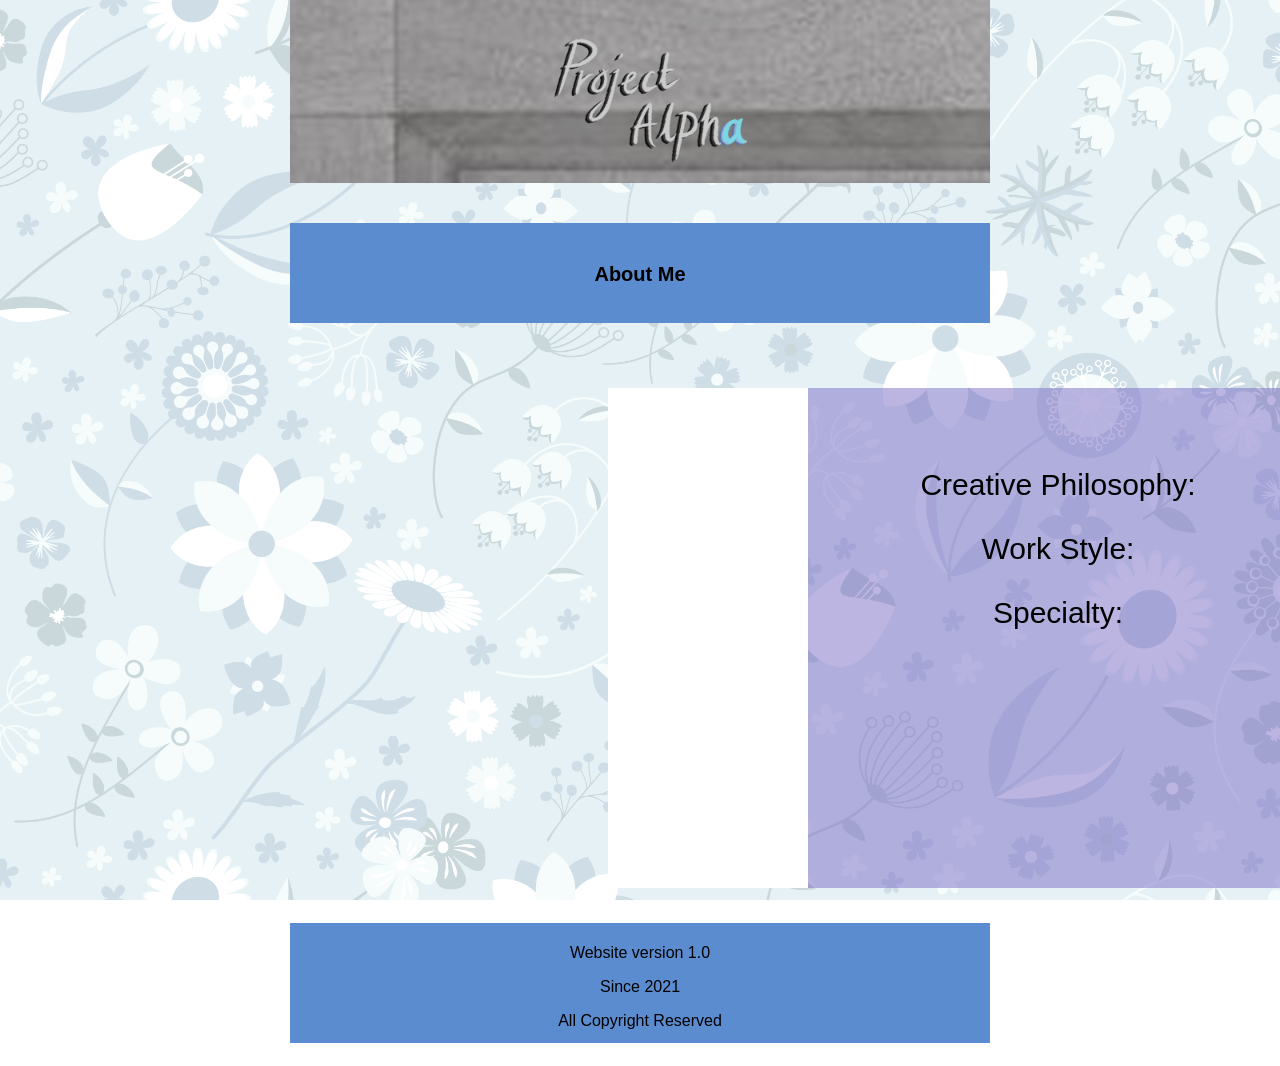
==== aboutme.html @ f4819ca8 "Add assets and formatted site" ====
<!DOCTYPE html>
<html lang="en">

  <head>
    <title>aboutme</title>
    <meta charset="utf-8">
    <meta name="viewport" content="width=device-width, initial-scale=1">
    <link href="style.css" rel="stylesheet" type="text/css">
  </head>

  <body>
    <a href="aboutme.html">
    <div class="container">
      <div class="center">
        <a href="aboutme.html">
          <header>
            <h2>
              <a href="index.html"><img src="images/Title.png" alt="Title" width="200" height="150"></a>
            </h2>
          </header>
        </a>
       </div>
     </div>
    </a>

     <div class="container">
      <div class="center">
        <section>
          <h3>
            About Me
          </h3>
        </section>
      </div>
    </div>


    <section>
      <div class="grid-container">
        <div class="grid-item"> 
          <nav>
              <ul>
                <li><a href="feedback.html">Feedback</a></li>
                <li><a href="portfolio1.html">Logos</a></li>
                <li><a href="portfolio2.html">Illustrations</a></li>
              </ul>
            </nav>
          </div>
          <div class="grid-item"> 
           <div class="grid-content">
                  <p>Creative Philosophy: </p>
                  <p>Work Style: </p>
                  <p>Specialty: </p>
            </div>
          </div>
      </div>
    </section>
 
    <div class="container">
      <div class="center">
        <footer>
          <p>Website version 1.0</p>
          <p>Since 2021</p>
          <p>All Copyright Reserved</p>
        </footer>
      </div>
    </div>

  </body>
</html>
---- style.css ----
/*Create Common variables to apply colours and sizes easiltu*/

:root{
  --headerLv1TextSize:25px;
  --headerLv1TextColour: white;

  --headerLv2TextSize: 20px;
  --headerLv2TextColour: black;

  --headerLv3TextSize: 30px;
  --headerLv3TextColour: black;

  --articletextsize: 20px;
  --articletextcolour: black;

  --backgroundcolour: white;
  --primarycolour: #5A8CCF;
  --secondarycolour: #625ACF;
  --tertiarycolour: #5AC6CF;
  --complementaryprimarycolour: #CF9D5A;
  

  --paddingTop: 10px;
  --paddingLeft: 20px;
  --paddingRight: 10px;
  --paddingBottom: 10px;
  --padding: 5px;

  --headerHeight: 200px;
  --headerWidth:  700px;

  --subheaderHeight: 100px;
  --subheaderWidth:  700px;

  --articleheight: 500px;
  --articlewidth: 500px;

  --navbarheight: 500px;
  --navbarwidth: 200px;

  --footerheight: 120px;
  --footerwidth: 700px;

  --portfolio1articleheight: 2000px;
  --portfolio1articlewidth: 500px;
  --portfolio1navbarheight: 500px;
  --portfolio1navbarwidth: 200px;


  --portfolio2articleheight: 3000px;
  --portfolio2articlewidth: 500px;
  --portfolio2navbarheight: 500px;
  --portfolio2navbarwidth: 200px;


}

  /*The box-sizing expression below ensures that all elements are sized intuitively, the asterisk means its applied to all elements*/
* {
    box-sizing: border-box;
  }
  
  body {
    font-family: Arial, Helvetica, sans-serif;
    background-image: url('images/Flower Pattern_4928x3264.jpg');
    background-repeat: no-repeat;
    background-attachment: fixed;
    background-color: rgba(255, 255, 255, 0.774);
    background-blend-mode: lighten;
    background-size: cover;
  }
  
  /* Style the header */
  header {
    background-image:url('images/webtech background.png');
    padding: var(--padding);
    padding-left: var(--paddingLeft);
    font-size: var(--headerLv1TextSize);
    color: var( --headerLv1TextColour);
    height:var(--headerHeight);
    width:var(--headerWidth);
  
  }
  h2{
    background-color: transparent;
    padding-top: 20px;
    text-align: center;
    font-size: var(--headerLv1TextSize);
    color: var( --headerLv1TextColour);
  }

  h3{
    background-color: var(--primarycolour);
    padding-top: 40px;
    text-align: center;
    font-size: var(--headerLv2TextSize);
    color: var( --headerLv2TextColour);
    height:var(--subheaderHeight);
    width:var(--subheaderWidth);
  }

  /* Create two columns/boxes that floats next to each other */
  nav {
    float: Right;
    background: white;
    width: var(--navbarwidth);
    height: var(--navbarheight);
  }
  section{
    padding-top: 80px;
  }
  /* Style the list inside the menu */
  nav ul {
    list-style-type:none;
    padding: 0;
  }

  li {
    display: block;
  }
 /* Style the list inside the menu */
  a:link {
    color: white;
    background-color: transparent;
    text-decoration: none;
  }
 /* Style the list inside the menu */
  a:visited {
    color: var(--secondarycolour);
    background-color: transparent;
    text-decoration: none;
  }
 /* Style the list inside the menu */
  a:hover {
    color: var(--complementaryprimarycolour);
    background-color: transparent;
    text-decoration: underline;
  }
 /* Style the list inside the menu */
  a:active {
    color: var( --tertiarycolour);
    background-color: transparent;
    text-decoration: underline;
  }


  /* only for demonstration, should be removed */
  article {
    width: var(--articlewidth);
    background-color: var(--primarycolour);
    height: var(--articleheight); 
    align-items: center;
  
  }

  /* Clear floats after the columns */
  section::after {
    content: "";
    display: table;
    clear: both;
  }
  
  /* Style the footer */
  footer {
    background-color: var(--primarycolour);
    padding-top: 5px;
    text-align: center;
    width: var(--footerwidth);
    height: var(--footerheight);
  }
  
  /* Responsive layout - makes the two columns/boxes stack on top of each other instead of next to each other, on small screens */
  @media (max-width: 700px) {
    nav, article {
      width: 100%;
      height: auto;
    }
  }

  .container {
    height: 150px;
    position: relative;
   
  }

  .center {
    margin: 0;
    position: absolute;
    top: 50%;
    left: 50%;
    -ms-transform: translate(-50%, -50%);
    transform: translate(-50%, -50%);
  }
  .grid-container {
    display: grid;
    padding-bottom: 20px;
    grid-template-columns: 800px auto auto;
    background-color: transparent;

  }

  .grid-item {
    background-color: transparent;
    border: transparent;
    font-size: 30px;
    text-align: center;
  }

  .grid-content {
    background-color: rgba(128, 115, 201, 0.527);
    font-size: 30px;
    text-align: center;
    width: var(--articlewidth);
    height: var(--articleheight);
    padding-top: 50px;

  }

  .grid-container-homepage-content {
    display: grid;
    padding-bottom: 20px;
    grid-template-columns: auto auto;
    background-color: transparent;

  }
  
  .grid-item-homepage-content {
    background-color: transparent;
    border: transparent;
    font-size: 20px;
    text-align: center;
 
  }

  .grid-container-portfolio1 {
    display: grid;
    padding-bottom: 20px;
    grid-template-columns: 800px auto auto;
    background-color: transparent;

  }

  .grid-item-portfolio1 {
    background-color: transparent;
    border: transparent;
    font-size: 30px;
    text-align: center;
  }
  
  .grid-content-portfolio1 {
    background-color: rgba(128, 115, 201, 0.527);
    font-size: 30px;
    text-align: center;
    width: var(--portfolio1articlewidth);
    height: var(--portfolio1articleheight);
    padding-top: 50px;

  }

  .grid-containe-portfolio1-content {
    display: grid;
    padding-bottom: 20px;
    grid-template-columns: auto auto;
    background-color: transparent;

  }
  
  .grid-item-portfolio1-content {
    background-color: transparent;
    border: transparent;
    font-size: 20px;
    text-align: center;
 
  }

  .grid-container-portfolio2 {
    display: grid;
    padding-bottom: 20px;
    grid-template-columns: 800px auto auto;
    background-color: transparent;

  }

  .grid-item-portfolio2 {
    background-color: transparent;
    border: transparent;
    font-size: 30px;
    text-align: center;
  }
  
  .grid-content-portfolio2 {
    background-color: rgba(128, 115, 201, 0.527);
    font-size: 30px;
    text-align: center;
    width: var(--portfolio2articlewidth);
    height: var(--portfolio2articleheight);
    padding-top: 50px;

  }

  .grid-container-portfolio2-content {
    display: grid;
    padding-bottom: 20px;
    grid-template-columns: auto;
    background-color: transparent;

  }
  
  .grid-item-portfolio2-content {
    background-color: transparent;
    border: transparent;
    font-size: 20px;
    text-align: center;
 
  }
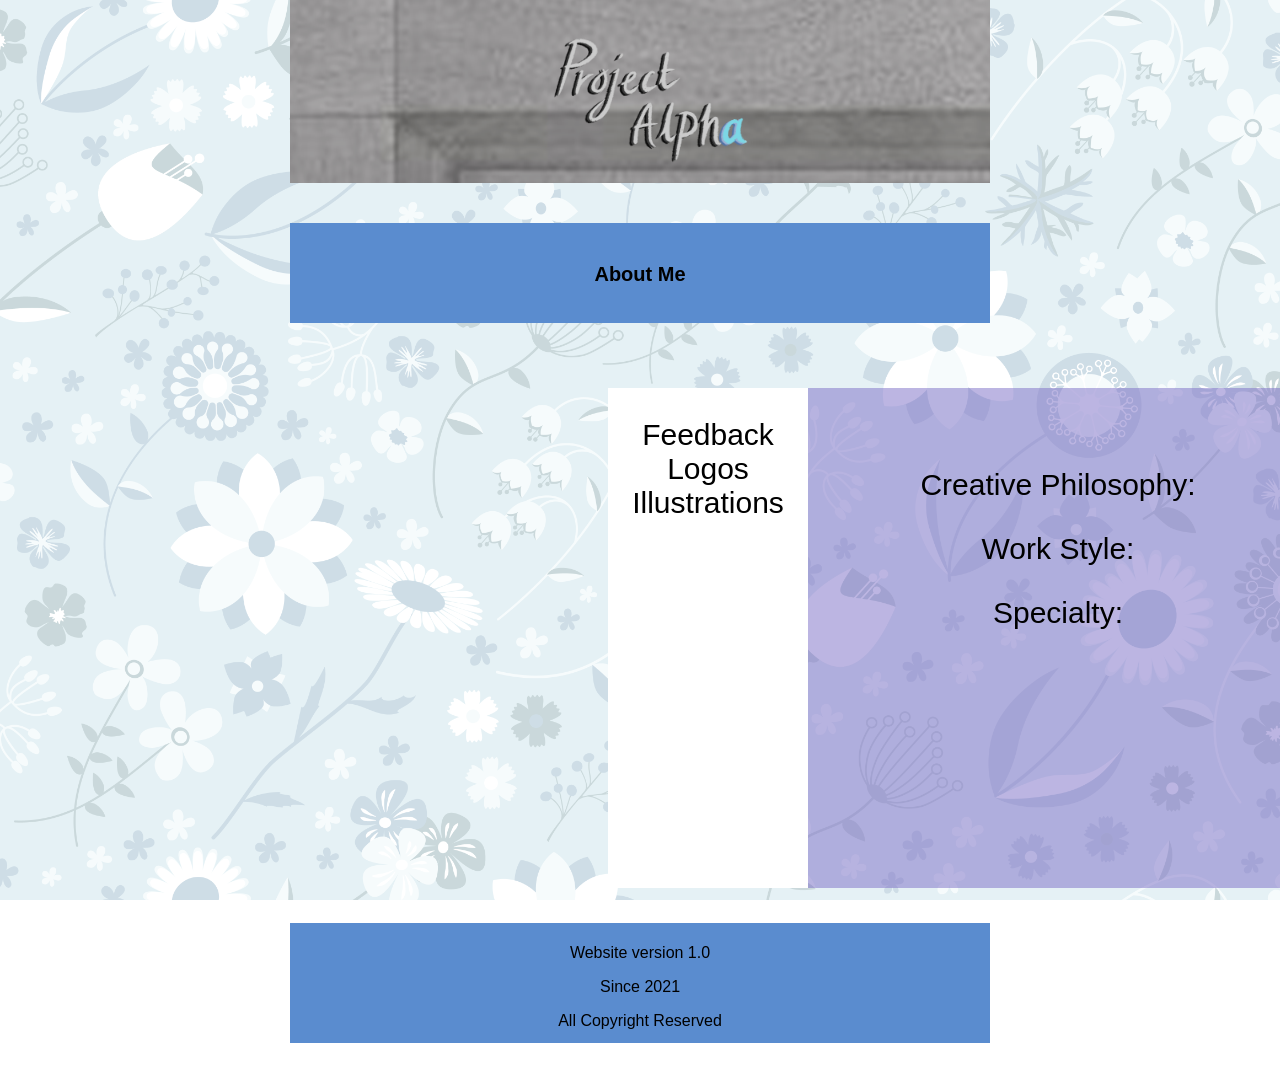
==== commit b9b0dd51: "Removed similar multiple link call" ====
--- a/aboutme.html
+++ b/aboutme.html
@@ -9,19 +9,19 @@
   </head>
 
   <body>
-    <a href="aboutme.html">
+
     <div class="container">
       <div class="center">
-        <a href="aboutme.html">
+
           <header>
             <h2>
               <a href="index.html"><img src="images/Title.png" alt="Title" width="200" height="150"></a>
             </h2>
           </header>
-        </a>
+ 
        </div>
      </div>
-    </a>
+  
 
      <div class="container">
       <div class="center">
--- a/style.css
+++ b/style.css
@@ -105,6 +105,7 @@
     background: white;
     width: var(--navbarwidth);
     height: var(--navbarheight);
+    color: black;
   }
   section{
     padding-top: 80px;
@@ -120,7 +121,7 @@
   }
  /* Style the list inside the menu */
   a:link {
-    color: white;
+    color: black;
     background-color: transparent;
     text-decoration: none;
   }
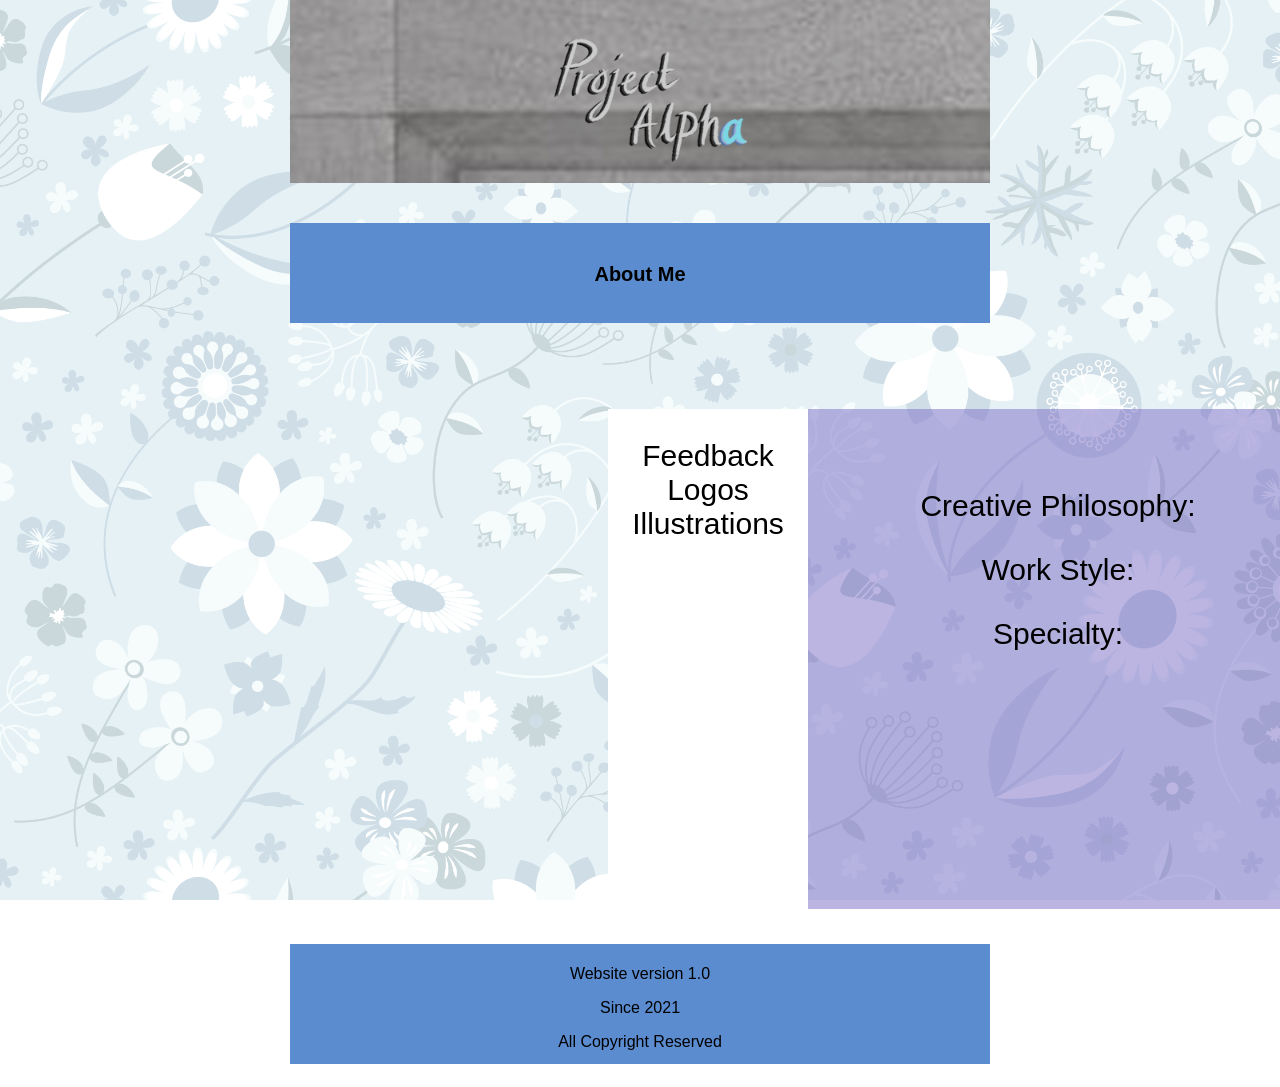
==== commit 7bb347e0: "Add headers to section" ====
--- a/aboutme.html
+++ b/aboutme.html
@@ -35,6 +35,7 @@
 
 
     <section>
+      <h4></h4>
       <div class="grid-container">
         <div class="grid-item"> 
           <nav>
--- a/style.css
+++ b/style.css
@@ -62,7 +62,7 @@
   
   body {
     font-family: Arial, Helvetica, sans-serif;
-    background-image: url('images/Flower Pattern_4928x3264.jpg');
+    background-image: url('images/Flower_pattern.jpg');
     background-repeat: no-repeat;
     background-attachment: fixed;
     background-color: rgba(255, 255, 255, 0.774);
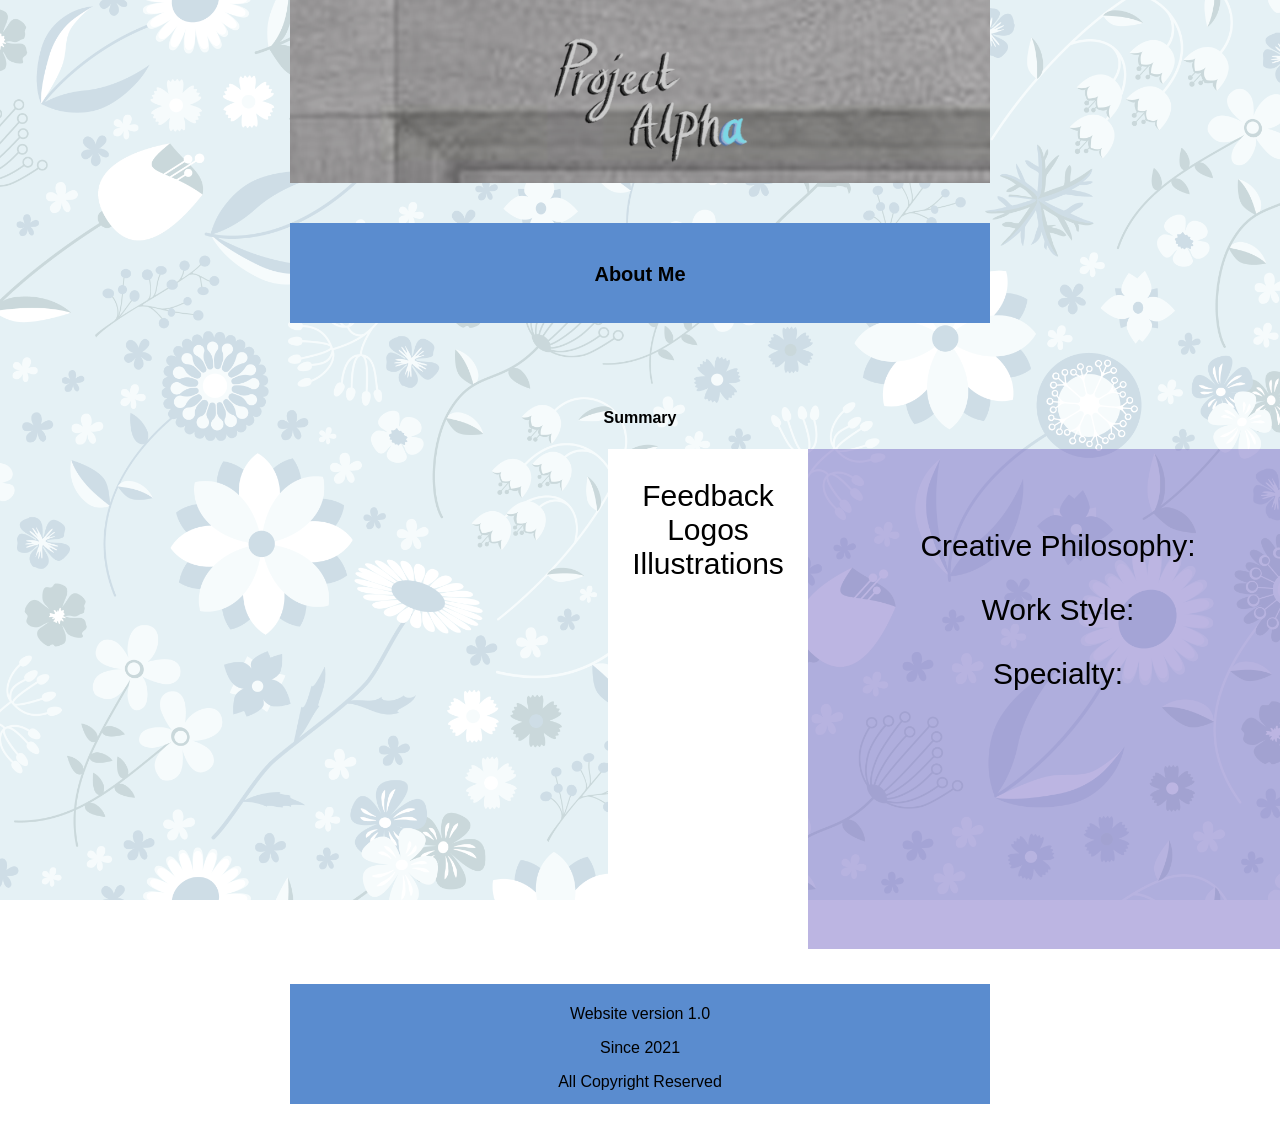
==== commit 875f2210: "Include header message" ====
--- a/aboutme.html
+++ b/aboutme.html
@@ -35,7 +35,7 @@
 
 
     <section>
-      <h4></h4>
+      <h4>Summary</h4>
       <div class="grid-container">
         <div class="grid-item"> 
           <nav>
--- a/style.css
+++ b/style.css
@@ -72,7 +72,7 @@
   
   /* Style the header */
   header {
-    background-image:url('images/webtech background.png');
+    background-image:url('images/webtech_background.png');
     padding: var(--padding);
     padding-left: var(--paddingLeft);
     font-size: var(--headerLv1TextSize);
@@ -97,6 +97,13 @@
     color: var( --headerLv2TextColour);
     height:var(--subheaderHeight);
     width:var(--subheaderWidth);
+  }
+  h4{
+    background-color: transparent;
+
+    text-align: center;
+    color: var( --headerLv2TextColour);
+
   }
 
   /* Create two columns/boxes that floats next to each other */
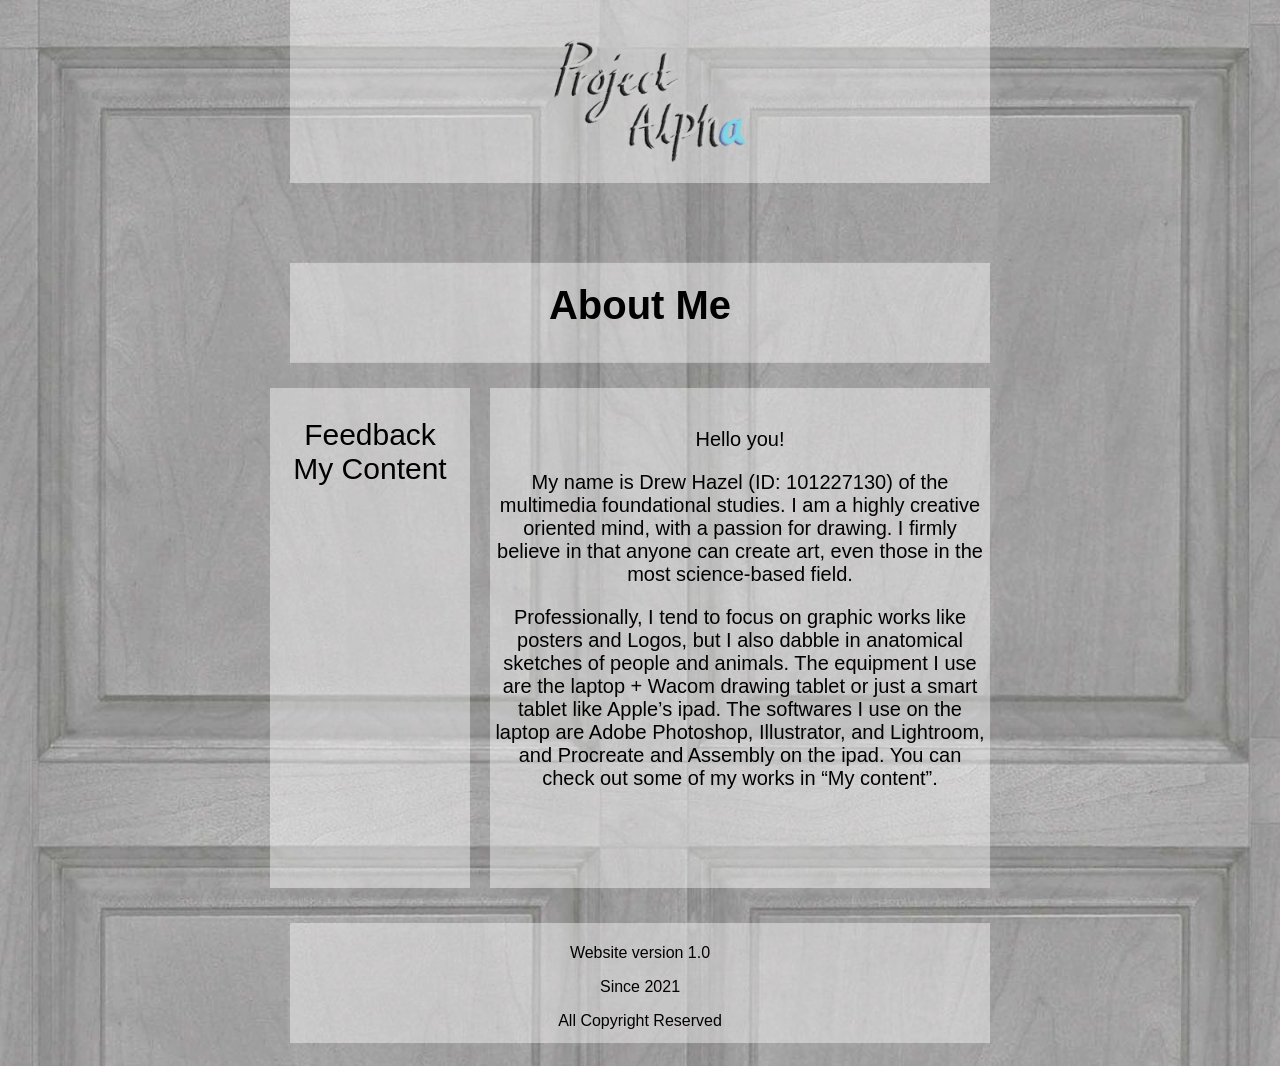
==== commit 4765306d: "Add comment and refactor" ====
--- a/aboutme.html
+++ b/aboutme.html
@@ -12,45 +12,34 @@
 
     <div class="container">
       <div class="center">
-
           <header>
             <h2>
               <a href="index.html"><img src="images/Title.png" alt="Title" width="200" height="150"></a>
             </h2>
           </header>
- 
        </div>
      </div>
-  
-
-     <div class="container">
-      <div class="center">
-        <section>
-          <h3>
-            About Me
-          </h3>
-        </section>
+    <section>
+      <div class="container">
+        <div class="center">
+           <h4>About Me</h4>
+        </div>
       </div>
-    </div>
-
-
-    <section>
-      <h4>Summary</h4>
       <div class="grid-container">
         <div class="grid-item"> 
           <nav>
               <ul>
                 <li><a href="feedback.html">Feedback</a></li>
-                <li><a href="portfolio1.html">Logos</a></li>
-                <li><a href="portfolio2.html">Illustrations</a></li>
+                <li><a href="mycontent.html">My Content</a></li>
               </ul>
             </nav>
           </div>
           <div class="grid-item"> 
            <div class="grid-content">
-                  <p>Creative Philosophy: </p>
-                  <p>Work Style: </p>
-                  <p>Specialty: </p>
+                  <p>Hello you!</p>
+                  <p>My name is Drew Hazel (ID: 101227130) of the multimedia foundational studies. I am a highly creative oriented mind, with a passion for drawing. I firmly believe in that anyone can create art, even those in the most science-based field.</p>
+                  <p>Professionally, I tend to focus on graphic works like posters and Logos, but I also dabble in anatomical sketches of people and animals. The equipment I use are the laptop + Wacom drawing tablet or just a smart tablet like Apple’s ipad. The softwares I use on the laptop are Adobe Photoshop, Illustrator, and Lightroom, and Procreate and Assembly on the ipad. 
+                    You can check out some of my works in “My content”.</p>
             </div>
           </div>
       </div>
--- a/style.css
+++ b/style.css
@@ -1,10 +1,9 @@
 /*Create Common variables to apply colours and sizes easiltu*/
-
 :root{
   --headerLv1TextSize:25px;
   --headerLv1TextColour: white;
 
-  --headerLv2TextSize: 20px;
+  --headerLv2TextSize: 40px;
   --headerLv2TextColour: black;
 
   --headerLv3TextSize: 30px;
@@ -52,35 +51,34 @@
   --portfolio2navbarheight: 500px;
   --portfolio2navbarwidth: 200px;
 
-
 }
 
   /*The box-sizing expression below ensures that all elements are sized intuitively, the asterisk means its applied to all elements*/
 * {
     box-sizing: border-box;
   }
-  
+  /*Style the background of the website*/
   body {
     font-family: Arial, Helvetica, sans-serif;
-    background-image: url('images/Flower_pattern.jpg');
+    background-image: url('images//webtech_background.jpg');
     background-repeat: no-repeat;
     background-attachment: fixed;
-    background-color: rgba(255, 255, 255, 0.774);
+    background-color: rgba(255, 255, 255, 0.116);
     background-blend-mode: lighten;
     background-size: cover;
   }
   
   /* Style the header */
   header {
-    background-image:url('images/webtech_background.png');
+    background-color:rgba(255, 255, 255, 0.411);
     padding: var(--padding);
     padding-left: var(--paddingLeft);
     font-size: var(--headerLv1TextSize);
     color: var( --headerLv1TextColour);
     height:var(--headerHeight);
     width:var(--headerWidth);
-  
-  }
+  }
+  /*Style h2 header*/
   h2{
     background-color: transparent;
     padding-top: 20px;
@@ -88,32 +86,39 @@
     font-size: var(--headerLv1TextSize);
     color: var( --headerLv1TextColour);
   }
-
+ /*Style h3 header*/
   h3{
-    background-color: var(--primarycolour);
+    background-color: rgba(255, 255, 255, 0.411);
     padding-top: 40px;
     text-align: center;
     font-size: var(--headerLv2TextSize);
+    font-family: 'Trebuchet MS', sans-serif;
     color: var( --headerLv2TextColour);
     height:var(--subheaderHeight);
     width:var(--subheaderWidth);
   }
+   /*Style h4 header*/
   h4{
-    background-color: transparent;
-
-    text-align: center;
+
+    background-color: rgba(255, 255, 255, 0.411);
+    text-align: center;
+    padding-top: 20px;
+    font-size: var(--headerLv2TextSize);
+    font-family: 'Trebuchet MS', sans-serif;
     color: var( --headerLv2TextColour);
-
+    height:var(--subheaderHeight);
+    width:var(--subheaderWidth);
   }
 
   /* Create two columns/boxes that floats next to each other */
   nav {
     float: Right;
-    background: white;
+    background-color:rgba(255, 255, 255, 0.411);
     width: var(--navbarwidth);
     height: var(--navbarheight);
     color: black;
   }
+   /*Adds seperation between section with the page name and article*/
   section{
     padding-top: 80px;
   }
@@ -122,7 +127,7 @@
     list-style-type:none;
     padding: 0;
   }
-
+ /*Makes navigation bar verticle*/
   li {
     display: block;
   }
@@ -149,16 +154,6 @@
     color: var( --tertiarycolour);
     background-color: transparent;
     text-decoration: underline;
-  }
-
-
-  /* only for demonstration, should be removed */
-  article {
-    width: var(--articlewidth);
-    background-color: var(--primarycolour);
-    height: var(--articleheight); 
-    align-items: center;
-  
   }
 
   /* Clear floats after the columns */
@@ -170,7 +165,7 @@
   
   /* Style the footer */
   footer {
-    background-color: var(--primarycolour);
+    background-color:rgba(255, 255, 255, 0.411);
     padding-top: 5px;
     text-align: center;
     width: var(--footerwidth);
@@ -184,120 +179,131 @@
       height: auto;
     }
   }
-
+ /*The .class selector selects elements with a specific class attribute.*/
+ /*Below are all .class selectors*/
+
+ /*Defines Center position for div element*/
+ .center {
+  margin: 0;
+  position: absolute;
+  top: 50%;
+  left: 50%;
+  -ms-transform: translate(-50%, -50%);
+  transform: translate(-50%, -50%);
+}
+/*Defines a container not used in grids for div element*/
   .container {
     height: 150px;
     position: relative;
-   
-  }
-
-  .center {
-    margin: 0;
-    position: absolute;
-    top: 50%;
-    left: 50%;
-    -ms-transform: translate(-50%, -50%);
-    transform: translate(-50%, -50%);
-  }
+  }
+/*Defines a container used in grids for div element for the middle section element*/
   .grid-container {
     display: grid;
     padding-bottom: 20px;
-    grid-template-columns: 800px auto auto;
-    background-color: transparent;
-
-  }
-
+    grid-template-columns: auto auto;
+    background-color: transparent;
+  }
+/*Defines a single item used in container grids for div element for the middle section element*/
   .grid-item {
     background-color: transparent;
     border: transparent;
-    font-size: 30px;
-    text-align: center;
-  }
-
+    padding-right: 20px;
+    font-size: 30px;
+    text-align: center;
+  }
+/*Defines stylised background for middle section content in 2nd grid for homepage*/
   .grid-content {
-    background-color: rgba(128, 115, 201, 0.527);
-    font-size: 30px;
+    background-color:rgba(255, 255, 255, 0.411);
+    font-size: 20px;
     text-align: center;
     width: var(--articlewidth);
     height: var(--articleheight);
-    padding-top: 50px;
-
-  }
-
+    padding-top: 20px;
+  }
+/*Defines a container used in grids for div element inside homepage content*/
   .grid-container-homepage-content {
     display: grid;
     padding-bottom: 20px;
+    grid-template-columns: auto;
+    background-color: transparent;
+  }
+  /*Defines a single item used in container grids for div element inside homepage content*/
+  .grid-item-homepage-content {
+    background-color: transparent;
+    border: transparent;
+    font-size: 20px;
+    text-align: center;
+  }
+/*Defines a container used in grids for div element inside mywork content*/
+  .grid-container-mywork-content {
+    display: grid;
+    padding-bottom: 20px;
     grid-template-columns: auto auto;
     background-color: transparent;
-
-  }
-  
-  .grid-item-homepage-content {
-    background-color: transparent;
-    border: transparent;
-    font-size: 20px;
-    text-align: center;
- 
-  }
-
+  }
+  /*Defines a single item used in container grids for div element inside mywork content*/
+  .grid-item-homepage-mywork-content {
+    background-color: transparent;
+    border: transparent;
+    font-size: 10px;
+    text-align: center;
+  }
+/*Defines a container used in grids for div element inside portfolio1 content*/
   .grid-container-portfolio1 {
     display: grid;
     padding-bottom: 20px;
-    grid-template-columns: 800px auto auto;
-    background-color: transparent;
-
-  }
-
+    grid-template-columns: auto auto;
+    background-color: transparent;
+  }
+ /*Defines a single item used in container grids for div element inside portfolio1 content*/
   .grid-item-portfolio1 {
     background-color: transparent;
     border: transparent;
-    font-size: 30px;
-    text-align: center;
-  }
-  
+    padding-right: 20px;
+    font-size: 30px;
+    text-align: center;
+  }
+  /*Defines stylised background for middle section content in 2nd grid for porfolio1*/
   .grid-content-portfolio1 {
-    background-color: rgba(128, 115, 201, 0.527);
+    background-color:rgba(255, 255, 255, 0.411);
     font-size: 30px;
     text-align: center;
     width: var(--portfolio1articlewidth);
     height: var(--portfolio1articleheight);
     padding-top: 50px;
-
-  }
-
-  .grid-containe-portfolio1-content {
-    display: grid;
-    padding-bottom: 20px;
-    grid-template-columns: auto auto;
-    background-color: transparent;
-
-  }
-  
+  }
+/*Defines a container used in grids for div element inside portfolio1 content*/
+  .grid-container-portfolio1-content {
+    display: grid;
+    padding-bottom: 20px;
+    grid-template-columns: auto;
+    background-color: transparent;
+  }
+  /*Defines a single item used in container grids for div element inside porfolio1 content*/
   .grid-item-portfolio1-content {
     background-color: transparent;
     border: transparent;
     font-size: 20px;
     text-align: center;
- 
-  }
-
+  }
+/*Defines a container used in grids for div element inside portfolio1 content*/
   .grid-container-portfolio2 {
     display: grid;
     padding-bottom: 20px;
-    grid-template-columns: 800px auto auto;
-    background-color: transparent;
-
-  }
-
+    grid-template-columns:auto auto;
+    background-color: transparent;
+  }
+/*Defines a single item used in container grids for div element inside portfolio2 content*/
   .grid-item-portfolio2 {
     background-color: transparent;
     border: transparent;
-    font-size: 30px;
-    text-align: center;
-  }
-  
+    padding-right: 20px;
+    font-size: 30px;
+    text-align: center;
+  }
+   /*Defines stylised background for middle section content in 2nd grid for porfolio2*/
   .grid-content-portfolio2 {
-    background-color: rgba(128, 115, 201, 0.527);
+    background-color:rgba(255, 255, 255, 0.411);
     font-size: 30px;
     text-align: center;
     width: var(--portfolio2articlewidth);
@@ -305,7 +311,7 @@
     padding-top: 50px;
 
   }
-
+/*Defines a container used in grids for div element inside portfolio2 content*/
   .grid-container-portfolio2-content {
     display: grid;
     padding-bottom: 20px;
@@ -313,11 +319,36 @@
     background-color: transparent;
 
   }
-  
+  /*Defines a single item used in container grids for div element inside portfolio2 content*/
   .grid-item-portfolio2-content {
     background-color: transparent;
     border: transparent;
     font-size: 20px;
     text-align: center;
  
-  }+  }
+/*defines where floating text for images showup*/
+  .tooltip {
+    position: relative;
+    display: inline-block;
+  
+  }
+  /*define style floating text for images*/
+  .tooltip .tooltiptext {
+    visibility: hidden;
+    width: 120px;
+    background-color: black;
+    color: #fff;
+    text-align: center;
+    border-radius: 6px;
+    padding: 5px 0;
+  
+    /* Position the tooltip */
+    position: absolute;
+    z-index: 1;
+  }
+
+  /* Show the tooltip text when you mouse over the tooltip container */
+.tooltip:hover .tooltiptext {
+  visibility: visible;
+}
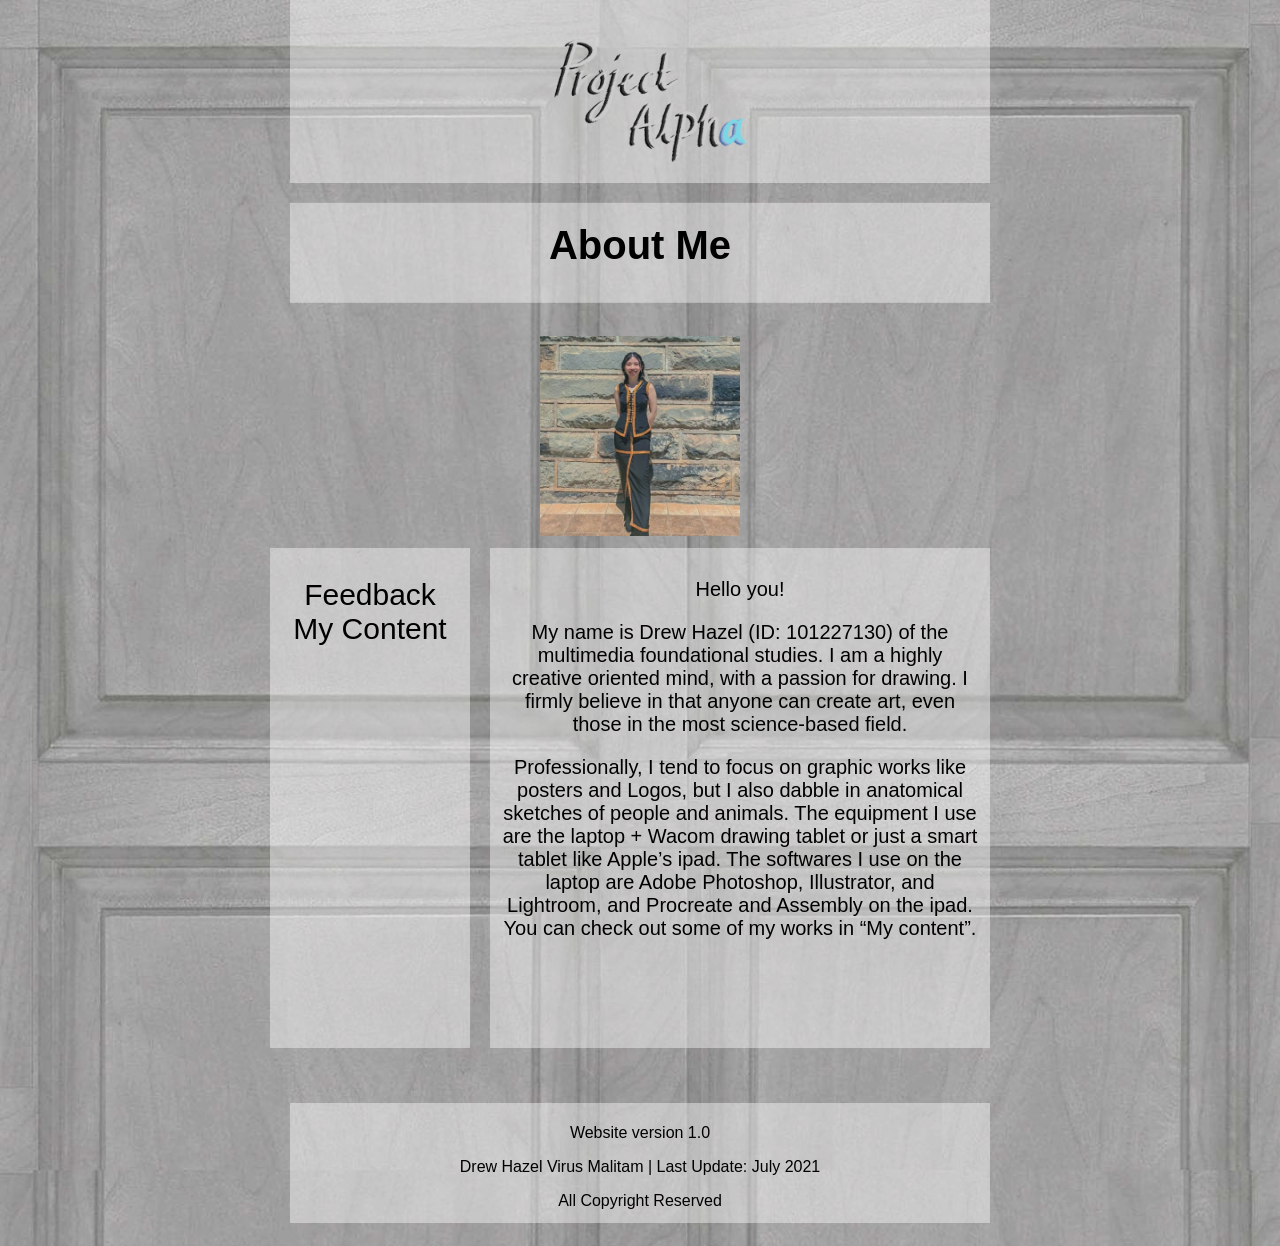
==== commit 15a47293: "Improve Site Following Requirement" ====
--- a/aboutme.html
+++ b/aboutme.html
@@ -25,21 +25,28 @@
            <h4>About Me</h4>
         </div>
       </div>
+
+      <div class="container-mypicture">
+        <div class="center">
+           <img src="images/mypicture.jpeg" alt="Title" width="200" height="200">
+        </div>
+      </div>
+
       <div class="grid-container">
         <div class="grid-item"> 
           <nav>
-              <ul>
+              <ol>
                 <li><a href="feedback.html">Feedback</a></li>
                 <li><a href="mycontent.html">My Content</a></li>
-              </ul>
+              </ol>
             </nav>
           </div>
           <div class="grid-item"> 
            <div class="grid-content">
-                  <p>Hello you!</p>
-                  <p>My name is Drew Hazel (ID: 101227130) of the multimedia foundational studies. I am a highly creative oriented mind, with a passion for drawing. I firmly believe in that anyone can create art, even those in the most science-based field.</p>
-                  <p>Professionally, I tend to focus on graphic works like posters and Logos, but I also dabble in anatomical sketches of people and animals. The equipment I use are the laptop + Wacom drawing tablet or just a smart tablet like Apple’s ipad. The softwares I use on the laptop are Adobe Photoshop, Illustrator, and Lightroom, and Procreate and Assembly on the ipad. 
-                    You can check out some of my works in “My content”.</p>
+                  <article>Hello you!</article>
+                  <article>My name is Drew Hazel (ID: 101227130) of the multimedia foundational studies. I am a highly creative oriented mind, with a passion for drawing. I firmly believe in that anyone can create art, even those in the most science-based field.</article>
+                  <article>Professionally, I tend to focus on graphic works like posters and Logos, but I also dabble in anatomical sketches of people and animals. The equipment I use are the laptop + Wacom drawing tablet or just a smart tablet like Apple’s ipad. The softwares I use on the laptop are Adobe Photoshop, Illustrator, and Lightroom, and Procreate and Assembly on the ipad. 
+                    You can check out some of my works in “My content”.</article>
             </div>
           </div>
       </div>
@@ -49,7 +56,7 @@
       <div class="center">
         <footer>
           <p>Website version 1.0</p>
-          <p>Since 2021</p>
+          <a href="aboutme.html"><p>Drew Hazel Virus Malitam | Last Update: July 2021</p></a>
           <p>All Copyright Reserved</p>
         </footer>
       </div>
--- a/style.css
+++ b/style.css
@@ -78,6 +78,11 @@
     height:var(--headerHeight);
     width:var(--headerWidth);
   }
+  /*Style Article*/
+  article{
+    padding: 10px;
+    text-align: center;
+  }
   /*Style h2 header*/
   h2{
     background-color: transparent;
@@ -110,6 +115,21 @@
     width:var(--subheaderWidth);
   }
 
+     /*Style h5 header*/
+     h5{
+      background-color: rgba(255, 255, 255, 0.411);
+      text-align: center;
+      padding-top: 10px;
+      font-size: 15px;
+      padding-bottom: 50px;
+      padding-left: 10px;
+      padding-right: 10px;
+      font-family: 'Trebuchet MS', sans-serif;
+      color: var( --headerLv2TextColour);
+      height:var(--subheaderHeight);
+      width:var(--subheaderWidth);
+    }
+
   /* Create two columns/boxes that floats next to each other */
   nav {
     float: Right;
@@ -120,10 +140,15 @@
   }
    /*Adds seperation between section with the page name and article*/
   section{
-    padding-top: 80px;
+    padding-top: 20px;
+    padding-bottom: 20px;
   }
   /* Style the list inside the menu */
   nav ul {
+    list-style-type:none;
+    padding: 0;
+  }
+  nav ol {
     list-style-type:none;
     padding: 0;
   }
@@ -181,6 +206,12 @@
   }
  /*The .class selector selects elements with a specific class attribute.*/
  /*Below are all .class selectors*/
+
+ /*Defines Center position for div element*/
+ .center-table {
+  margin-left: auto;
+  margin-right: auto;
+}
 
  /*Defines Center position for div element*/
  .center {
@@ -196,6 +227,11 @@
     height: 150px;
     position: relative;
   }
+/*Defines a container not used in grids for div element for profile picture in About me*/
+  .container-mypicture {
+    height: 220px;
+    position: relative;
+  }
 /*Defines a container used in grids for div element for the middle section element*/
   .grid-container {
     display: grid;
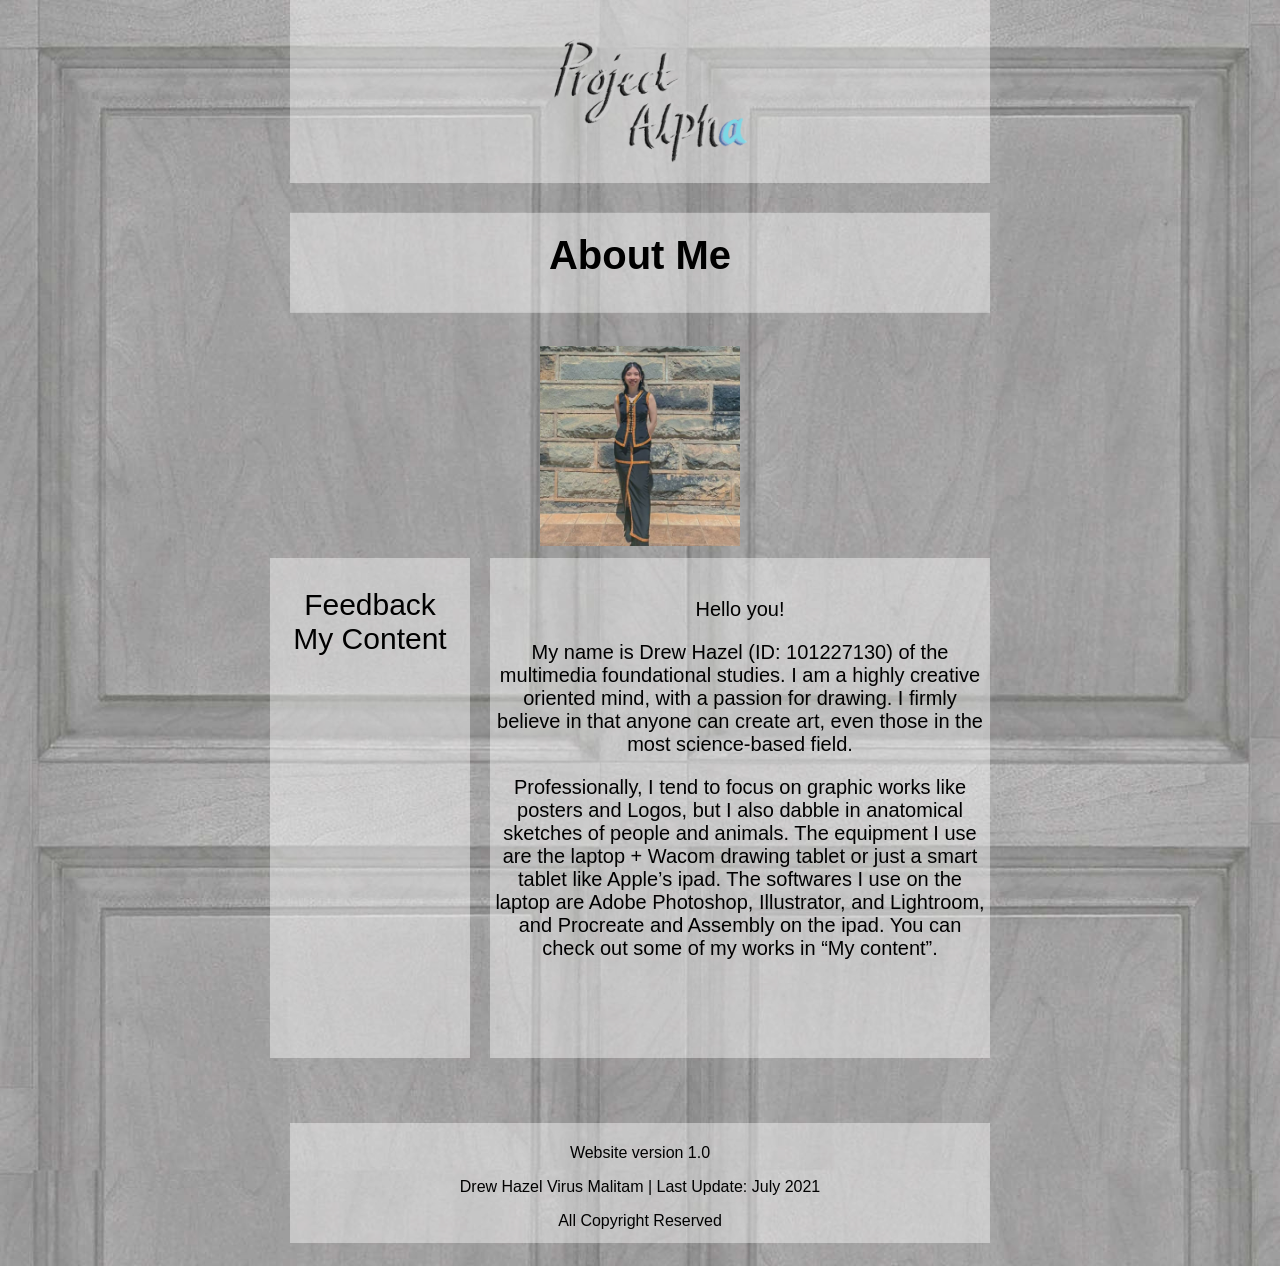
==== commit 5b8bf4fd: "Add article with header" ====
--- a/aboutme.html
+++ b/aboutme.html
@@ -20,6 +20,7 @@
        </div>
      </div>
     <section>
+      <article>
       <div class="container">
         <div class="center">
            <h4>About Me</h4>
@@ -43,13 +44,14 @@
           </div>
           <div class="grid-item"> 
            <div class="grid-content">
-                  <article>Hello you!</article>
-                  <article>My name is Drew Hazel (ID: 101227130) of the multimedia foundational studies. I am a highly creative oriented mind, with a passion for drawing. I firmly believe in that anyone can create art, even those in the most science-based field.</article>
-                  <article>Professionally, I tend to focus on graphic works like posters and Logos, but I also dabble in anatomical sketches of people and animals. The equipment I use are the laptop + Wacom drawing tablet or just a smart tablet like Apple’s ipad. The softwares I use on the laptop are Adobe Photoshop, Illustrator, and Lightroom, and Procreate and Assembly on the ipad. 
-                    You can check out some of my works in “My content”.</article>
+                  <p>Hello you!</p>
+                  <p>My name is Drew Hazel (ID: 101227130) of the multimedia foundational studies. I am a highly creative oriented mind, with a passion for drawing. I firmly believe in that anyone can create art, even those in the most science-based field.</p>
+                  <p>Professionally, I tend to focus on graphic works like posters and Logos, but I also dabble in anatomical sketches of people and animals. The equipment I use are the laptop + Wacom drawing tablet or just a smart tablet like Apple’s ipad. The softwares I use on the laptop are Adobe Photoshop, Illustrator, and Lightroom, and Procreate and Assembly on the ipad. 
+                    You can check out some of my works in “My content”.</p>
             </div>
           </div>
       </div>
+    </article>
     </section>
  
     <div class="container">
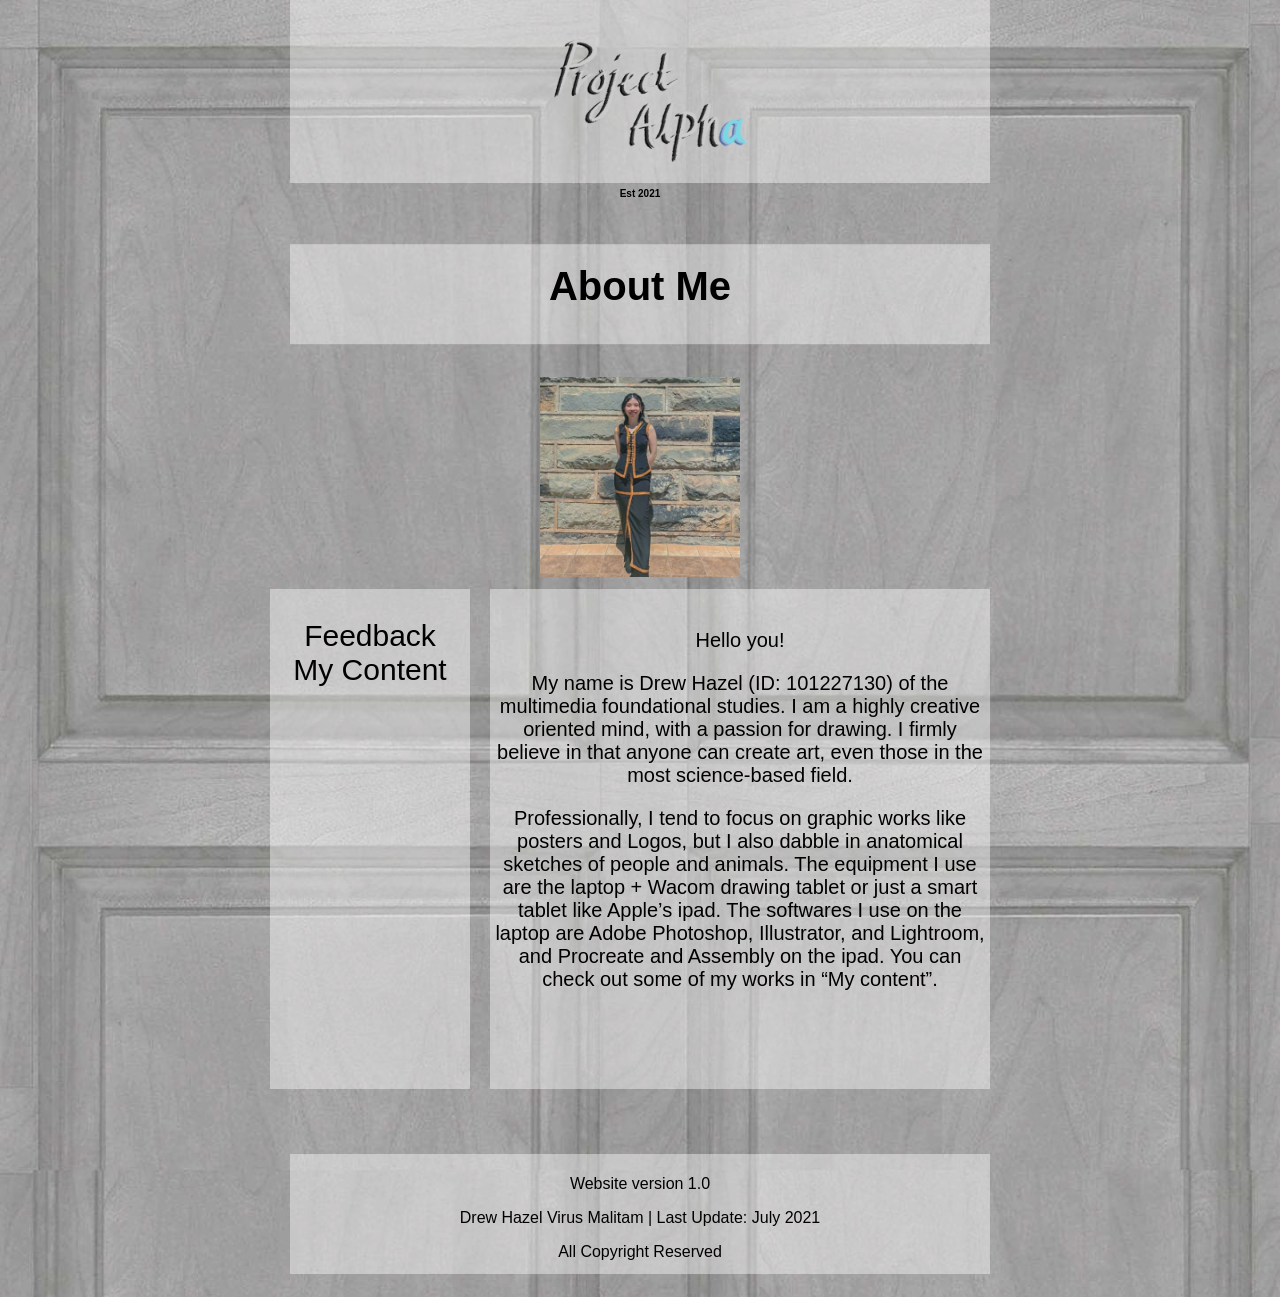
==== commit ac3d59e2: "add header to all section" ====
--- a/aboutme.html
+++ b/aboutme.html
@@ -20,10 +20,11 @@
        </div>
      </div>
     <section>
+      <h3>Est 2021</h3>
       <article>
       <div class="container">
         <div class="center">
-           <h4>About Me</h4>
+           <h5>About Me</h5>
         </div>
       </div>
 
--- a/style.css
+++ b/style.css
@@ -92,7 +92,7 @@
     color: var( --headerLv1TextColour);
   }
  /*Style h3 header*/
-  h3{
+  h4{
     background-color: rgba(255, 255, 255, 0.411);
     padding-top: 40px;
     text-align: center;
@@ -103,7 +103,7 @@
     width:var(--subheaderWidth);
   }
    /*Style h4 header*/
-  h4{
+  h5{
 
     background-color: rgba(255, 255, 255, 0.411);
     text-align: center;
@@ -116,7 +116,7 @@
   }
 
      /*Style h5 header*/
-     h5{
+     h6{
       background-color: rgba(255, 255, 255, 0.411);
       text-align: center;
       padding-top: 10px;
@@ -128,6 +128,12 @@
       color: var( --headerLv2TextColour);
       height:var(--subheaderHeight);
       width:var(--subheaderWidth);
+    }
+    h3{
+      background-color: transparent;
+      text-align: center;
+      font-size: 10px;
+      font-family: 'Trebuchet MS', sans-serif;
     }
 
   /* Create two columns/boxes that floats next to each other */
